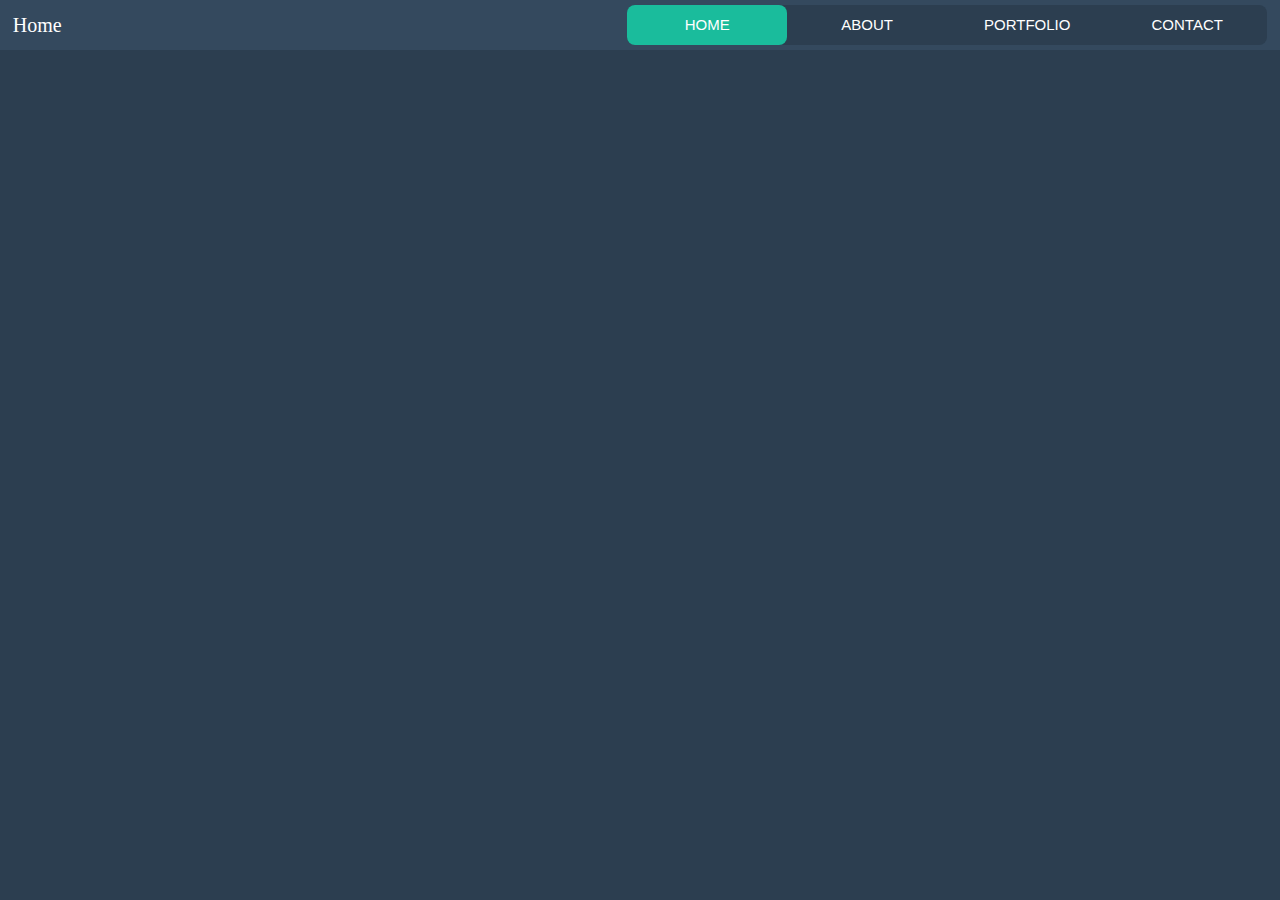
==== index.html @ 5626b3ba "initial commit + navbar" ====
<!DOCTYPE html>
<html>
  <head>
    <title>DJ Home</title>
    <script src="https://code.jquery.com/jquery-1.10.2.js"></script>
    <script src="script.js"></script>
    <link rel="stylesheet" href="style.css">
  </head>
  <body onload="onload()">
    <div id="navbar"></div>
  </body>
</html>
---- style.css ----
body {
  font-family: sans-serif;
  background: #2c3e50;
  margin: 0;
  padding: 0;
}

#nav-links {
  display: flex;
  flex-direction: row;
  justify-content: space-around;
  background-color: #2c3e50;
  height: 40px;
  line-height: 40px;
  border-radius: 8px;
  width: 50vw;
}

#nav-links a {
  font-size: 15px;
  width: 100%;
  text-align:center;
  color: white;
  text-transform: uppercase;
  cursor: pointer;
  display: inline-block;
  z-index: 1;
}

#nav-links #navbar-slider {
  position: absolute;
  top: 5;
  height: 40px;
  background: #1abc9c;
  z-index: 0;
  transition: all 1s ease 0s;
  border-radius: 8px;
}


#navbar {
  display: flex;
  flex-direction: row;
  align-items: center;
  justify-content: space-between;
  overflow: hidden;
  padding: 0vw 1vw 0vw 1vw;
  row-gap: 1vw;
  height: 50px;
  background-color: #34495e;
}

#title {
  font-family: 'Cherry Swash', cursive;
  font-size: 20px;
  color: white;
}
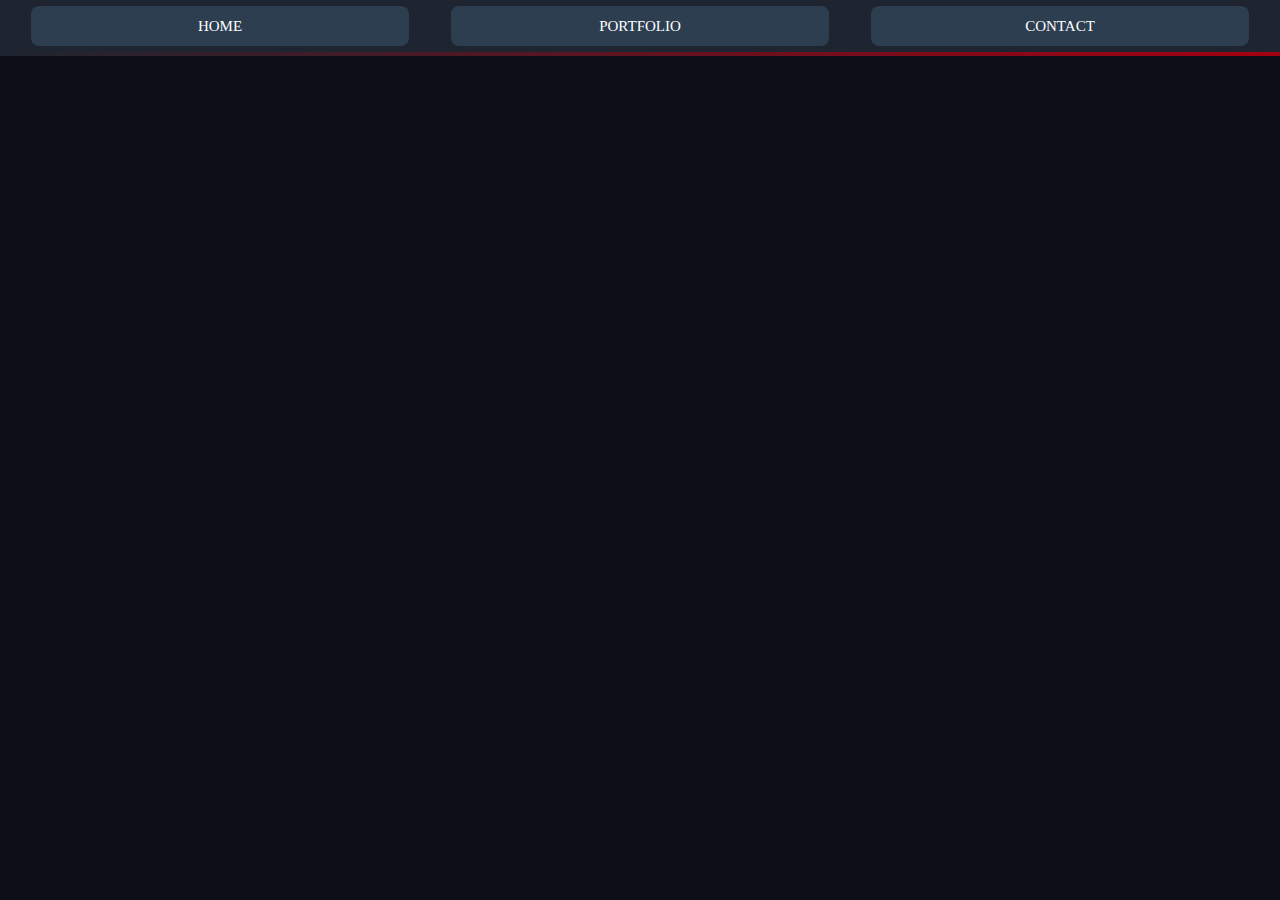
==== commit 3423dd9e: "reworked webpage" ====
--- a/index.html
+++ b/index.html
@@ -1,12 +1,21 @@
 <!DOCTYPE html>
 <html>
   <head>
-    <title>DJ Home</title>
+    <meta name="viewport" content="width=device-width, initial-scale=1">
     <script src="https://code.jquery.com/jquery-1.10.2.js"></script>
     <script src="script.js"></script>
     <link rel="stylesheet" href="style.css">
   </head>
   <body onload="onload()">
-    <div id="navbar"></div>
+    <div id="navbar">
+      <nav id="nav-links">
+        <a>Home</a>
+        <a>Portfolio</a>
+        <a>Contact</a>
+      </nav>
+      <div id="scroll-progress-bar"></div>
+    </div>
+
+    <div id="content"></div>
   </body>
 </html>--- a/style.css
+++ b/style.css
@@ -1,57 +1,68 @@
 body {
-  font-family: sans-serif;
-  background: #2c3e50;
-  margin: 0;
-  padding: 0;
+  background-color: #0c0f15;
+  margin-top: 50px;
+  margin-left: 10px;
+
+  -ms-overflow-style: none;
+  /* for Internet Explorer, Edge */
+  scrollbar-width: none;
+  /* for Firefox */
+  overflow-y: scroll;
+}
+body::-webkit-scrollbar {
+  display: none;
+  /* for Chrome, Safari, and Opera */
+}
+p {
+  color: rgb(220, 220, 220);
+  font-size: 20px;
+}
+/* Navigation Bar */
+#navbar {
+  position: fixed;
+  top: 0;
+  left: 0;
+  display: flex;
+  flex-direction: row;
+  align-items: center;
+  justify-content: space-between;
+  overflow: hidden;
+  padding-bottom: 4px;
+  height: 52px;
+  width: 100vw;
+  background-color: #1e2530;
 }
 
 #nav-links {
   display: flex;
   flex-direction: row;
   justify-content: space-around;
-  background-color: #2c3e50;
+  margin: 0 10px 0 10px;
   height: 40px;
   line-height: 40px;
-  border-radius: 8px;
-  width: 50vw;
+  
+  width: 100vw;
+  min-width: fit-content;
 }
 
 #nav-links a {
   font-size: 15px;
-  width: 100%;
+  background-color: #2c3e50;
+  border-radius: 8px;
+  width: 30%;
   text-align:center;
   color: white;
   text-transform: uppercase;
   cursor: pointer;
   display: inline-block;
-  z-index: 1;
+  text-decoration: none;
 }
 
-#nav-links #navbar-slider {
+#scroll-progress-bar {
   position: absolute;
-  top: 5;
-  height: 40px;
-  background: #1abc9c;
-  z-index: 0;
-  transition: all 1s ease 0s;
-  border-radius: 8px;
-}
-
-
-#navbar {
-  display: flex;
-  flex-direction: row;
-  align-items: center;
-  justify-content: space-between;
-  overflow: hidden;
-  padding: 0vw 1vw 0vw 1vw;
-  row-gap: 1vw;
-  height: 50px;
-  background-color: #34495e;
-}
-
-#title {
-  font-family: 'Cherry Swash', cursive;
-  font-size: 20px;
-  color: white;
+  top: 52px;
+  left: 0;
+  height: 4px;
+  width: 100%;
+  background: #1e2530;
 }